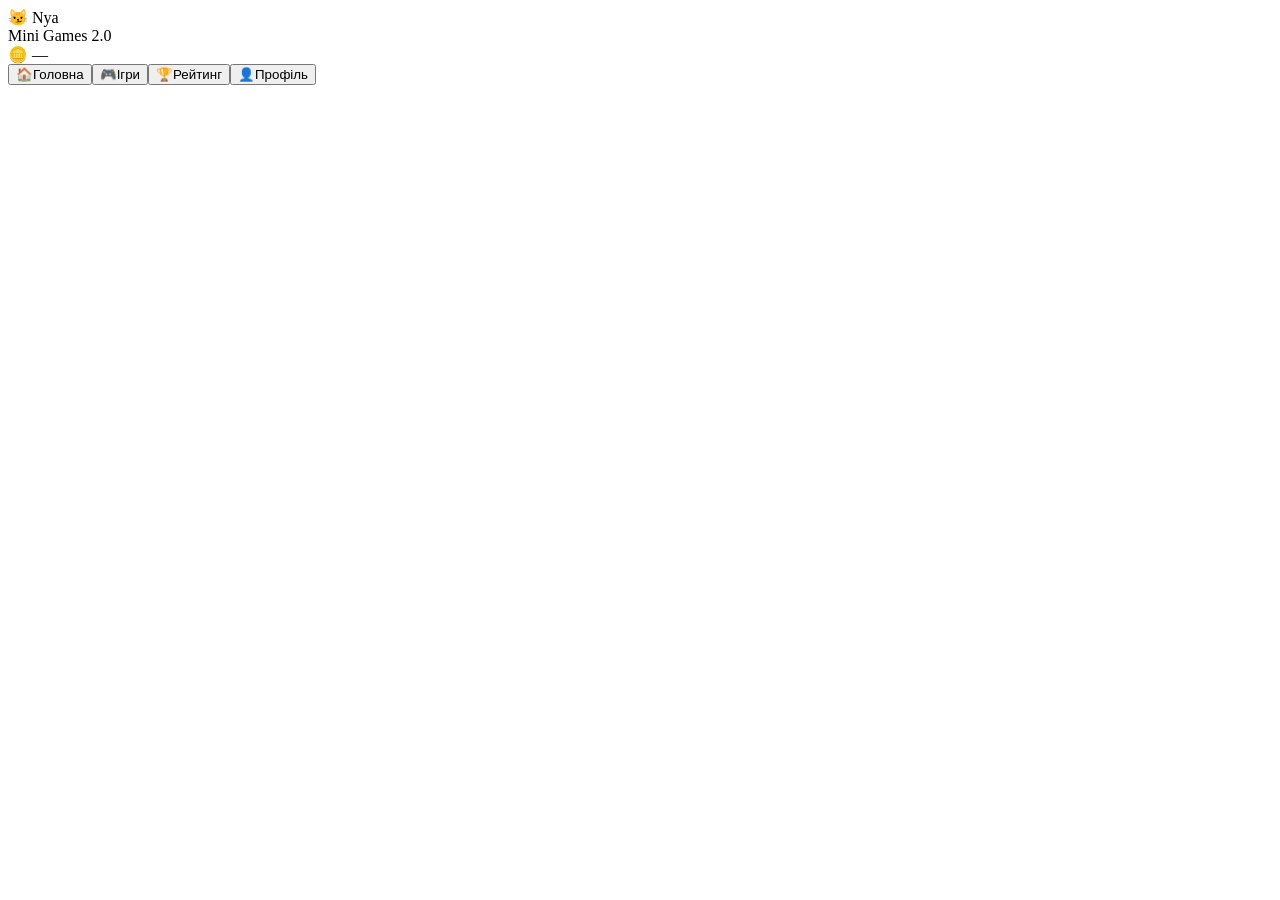
==== miniapp/index.html @ fdb406df "Add files via upload" ====
<!doctype html><html lang="uk"><head><meta charset="utf-8"><meta name="viewport" content="width=device-width,initial-scale=1,maximum-scale=1,user-scalable=no"><meta name="theme-color" content="#11121a"><title>Nya Mini Games</title><link rel="stylesheet" href="/minigames/style.css"></head><body><div id="app"><header><div><div class="brand">😼 Nya</div><div class="sub">Mini Games 2.0</div></div><div id="balance">🪙 —</div></header><main id="screen"></main><nav><button data-tab="home">🏠<span>Головна</span></button><button data-tab="games">🎮<span>Ігри</span></button><button data-tab="rating">🏆<span>Рейтинг</span></button><button data-tab="profile">👤<span>Профіль</span></button></nav></div><script src="https://telegram.org/js/telegram-web-app.js"></script><script src="/minigames/app.js?v=20260922-4"></script></body></html>
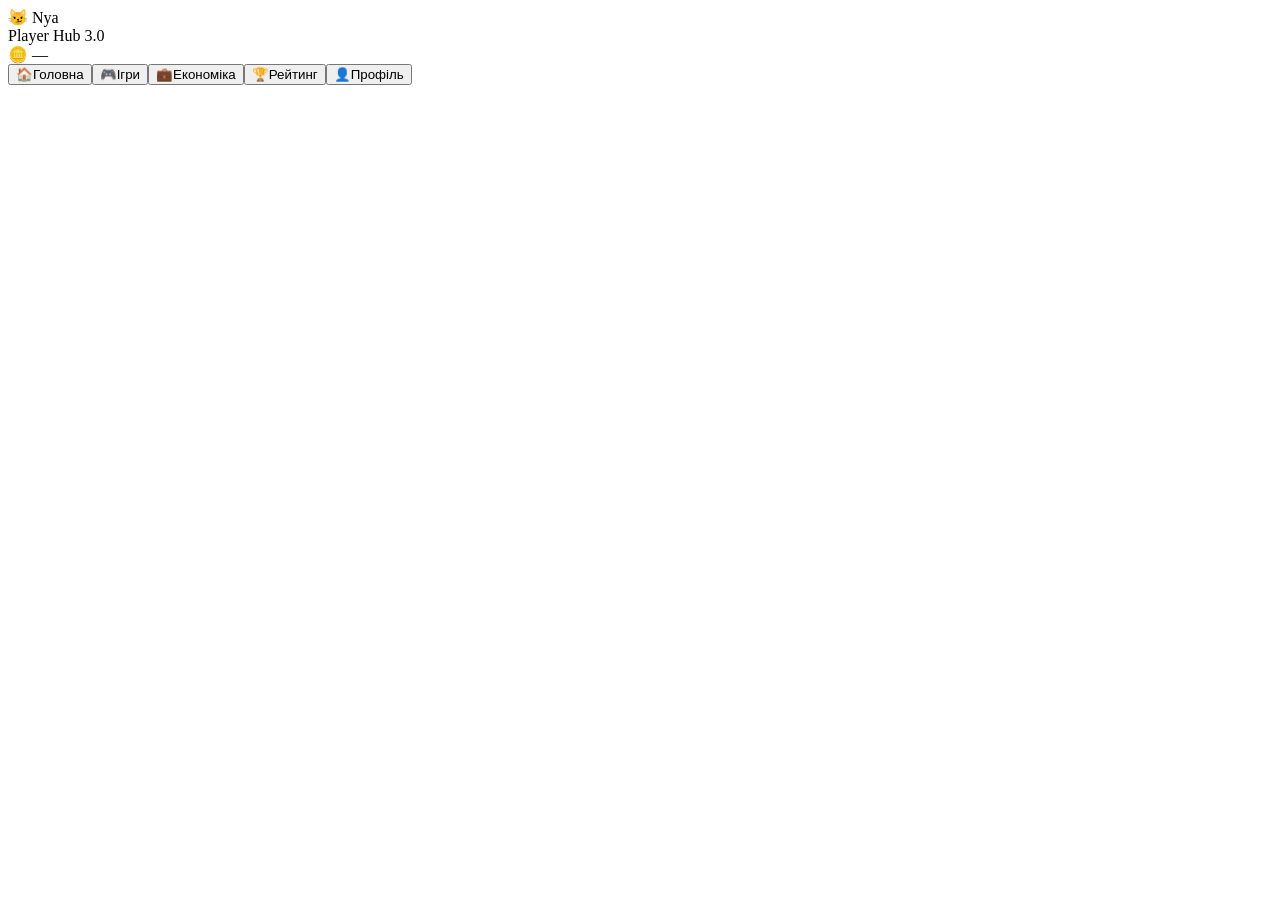
==== commit 70a7899c: "Add files via upload" ====
--- a/miniapp/index.html
+++ b/miniapp/index.html
@@ -1 +1 @@
-<!doctype html><html lang="uk"><head><meta charset="utf-8"><meta name="viewport" content="width=device-width,initial-scale=1,maximum-scale=1,user-scalable=no"><meta name="theme-color" content="#11121a"><title>Nya Mini Games</title><link rel="stylesheet" href="/minigames/style.css"></head><body><div id="app"><header><div><div class="brand">😼 Nya</div><div class="sub">Mini Games 2.0</div></div><div id="balance">🪙 —</div></header><main id="screen"></main><nav><button data-tab="home">🏠<span>Головна</span></button><button data-tab="games">🎮<span>Ігри</span></button><button data-tab="rating">🏆<span>Рейтинг</span></button><button data-tab="profile">👤<span>Профіль</span></button></nav></div><script src="https://telegram.org/js/telegram-web-app.js"></script><script src="/minigames/app.js?v=20260922-4"></script></body></html>
+<!doctype html><html lang="uk"><head><meta charset="utf-8"><meta name="viewport" content="width=device-width,initial-scale=1,maximum-scale=1,user-scalable=no"><meta name="theme-color" content="#11121a"><title>Nya Bot · Mini App 3.0</title><link rel="stylesheet" href="/minigames/style.css"></head><body><div id="app"><header><div><div class="brand">😼 Nya</div><div class="sub">Player Hub 3.0</div></div><div id="balance">🪙 —</div></header><main id="screen"></main><nav><button data-tab="home">🏠<span>Головна</span></button><button data-tab="games">🎮<span>Ігри</span></button><button data-tab="economy">💼<span>Економіка</span></button><button data-tab="rating">🏆<span>Рейтинг</span></button><button data-tab="profile">👤<span>Профіль</span></button></nav></div><script src="https://telegram.org/js/telegram-web-app.js"></script><script src="/minigames/app.js?v=20260922-5"></script></body></html>
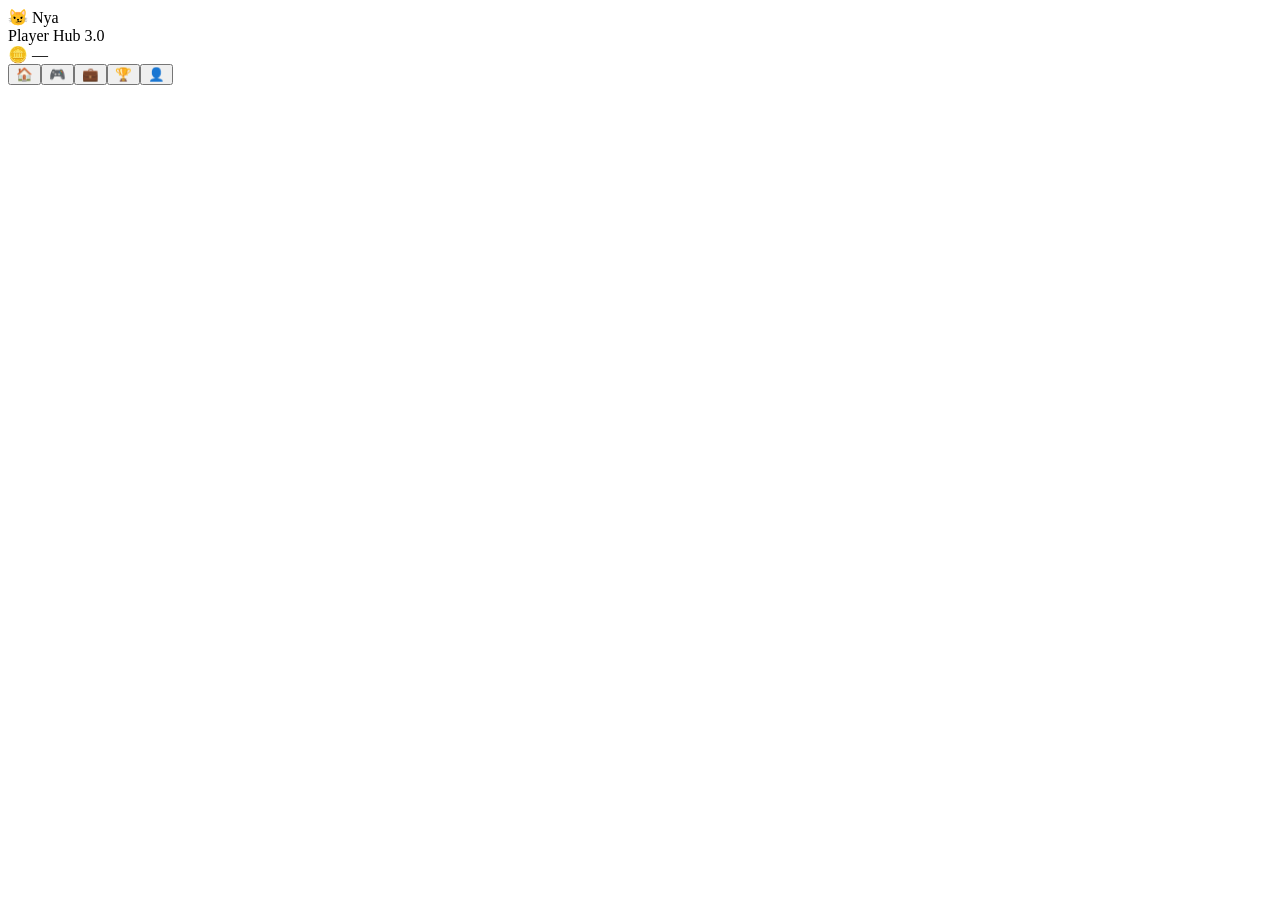
==== commit d9a5e11a: "Add files via upload" ====
--- a/miniapp/index.html
+++ b/miniapp/index.html
@@ -1 +1 @@
-<!doctype html><html lang="uk"><head><meta charset="utf-8"><meta name="viewport" content="width=device-width,initial-scale=1,maximum-scale=1,user-scalable=no"><meta name="theme-color" content="#11121a"><title>Nya Bot · Mini App 3.0</title><link rel="stylesheet" href="/minigames/style.css"></head><body><div id="app"><header><div><div class="brand">😼 Nya</div><div class="sub">Player Hub 3.0</div></div><div id="balance">🪙 —</div></header><main id="screen"></main><nav><button data-tab="home">🏠<span>Головна</span></button><button data-tab="games">🎮<span>Ігри</span></button><button data-tab="economy">💼<span>Економіка</span></button><button data-tab="rating">🏆<span>Рейтинг</span></button><button data-tab="profile">👤<span>Профіль</span></button></nav></div><script src="https://telegram.org/js/telegram-web-app.js"></script><script src="/minigames/app.js?v=20260922-5"></script></body></html>
+<!doctype html><html lang="ru"><head><meta charset="utf-8"><meta name="viewport" content="width=device-width,initial-scale=1,viewport-fit=cover"><meta name="theme-color" content="#11121a"><title>Nya Bot · Mini App 3.0</title><link rel="stylesheet" href="/minigames/style.css?v=20260926-1"></head><body><div id="app"><header><div><div class="brand">😼 Nya</div><div class="sub">Player Hub 3.0</div></div><div id="balance">🪙 —</div></header><main id="screen"></main><nav><button data-tab="home">🏠<span></span></button><button data-tab="games">🎮<span></span></button><button data-tab="economy">💼<span></span></button><button data-tab="rating">🏆<span></span></button><button data-tab="profile">👤<span></span></button></nav></div><script src="https://telegram.org/js/telegram-web-app.js"></script><script src="/minigames/app.js?v=20260926-1"></script></body></html>
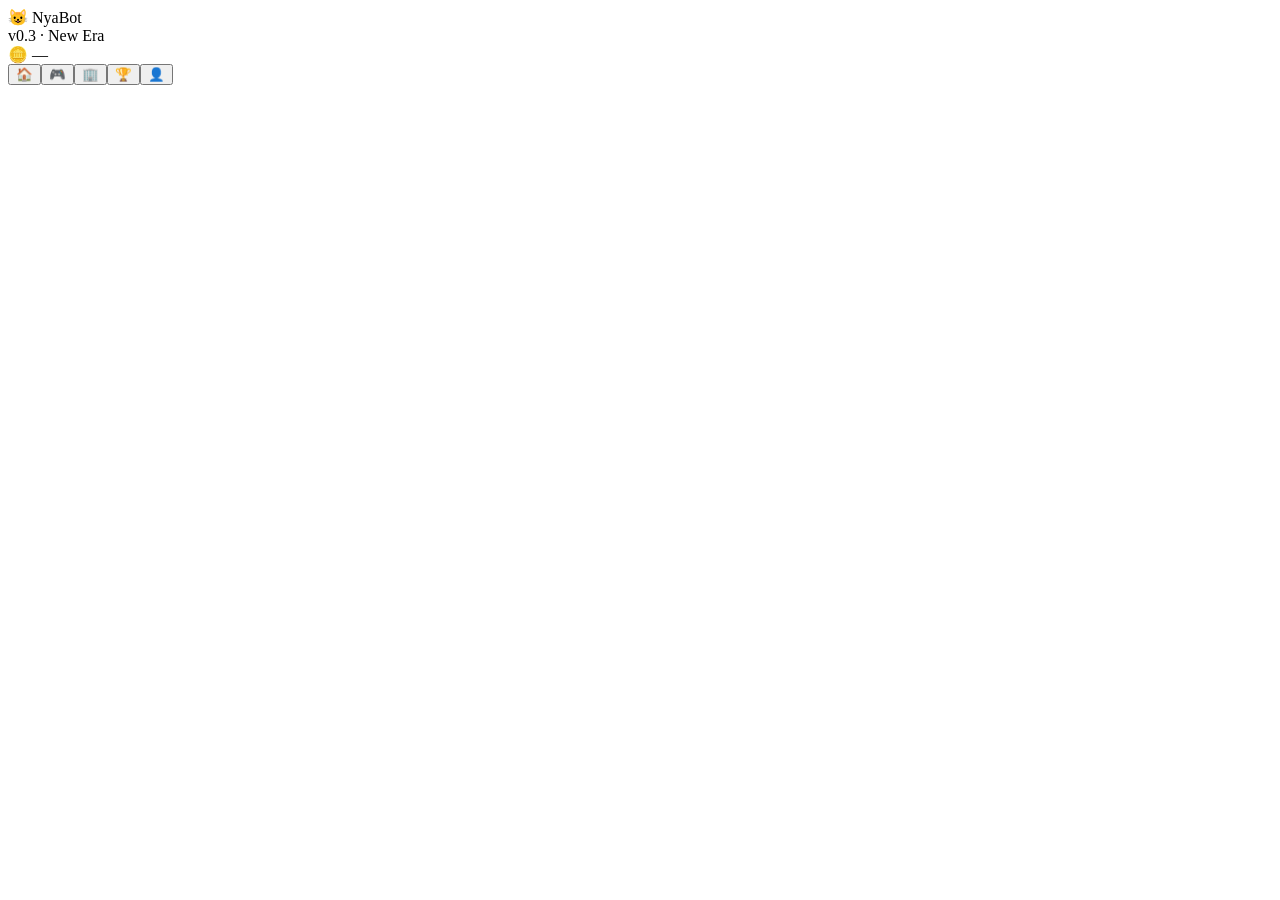
==== commit ddda8e8c: "Add files via upload" ====
--- a/miniapp/index.html
+++ b/miniapp/index.html
@@ -1 +1 @@
-<!doctype html><html lang="ru"><head><meta charset="utf-8"><meta name="viewport" content="width=device-width,initial-scale=1,viewport-fit=cover"><meta name="theme-color" content="#11121a"><title>Nya Bot · Mini App 3.0</title><link rel="stylesheet" href="/minigames/style.css?v=20260926-1"></head><body><div id="app"><header><div><div class="brand">😼 Nya</div><div class="sub">Player Hub 3.0</div></div><div id="balance">🪙 —</div></header><main id="screen"></main><nav><button data-tab="home">🏠<span></span></button><button data-tab="games">🎮<span></span></button><button data-tab="economy">💼<span></span></button><button data-tab="rating">🏆<span></span></button><button data-tab="profile">👤<span></span></button></nav></div><script src="https://telegram.org/js/telegram-web-app.js"></script><script src="/minigames/app.js?v=20260926-1"></script></body></html>
+<!doctype html><html lang="ru"><head><meta charset="utf-8"><meta name="viewport" content="width=device-width,initial-scale=1,viewport-fit=cover"><meta name="theme-color" content="#0b0c12"><title>NyaBot · v0.3</title><link rel="stylesheet" href="/minigames/style.css?v=20261005-v03"></head><body><div id="app"><header><div><div class="brand">😺 NyaBot</div><div class="sub">v0.3 · New Era</div></div><div id="balance">🪙 —</div></header><main id="screen"></main><nav><button data-tab="home">🏠<span></span></button><button data-tab="games">🎮<span></span></button><button data-tab="economy">🏢<span></span></button><button data-tab="rating">🏆<span></span></button><button data-tab="profile">👤<span></span></button></nav></div><script src="https://telegram.org/js/telegram-web-app.js"></script><script src="/minigames/app.js?v=20261005-v03"></script></body></html>
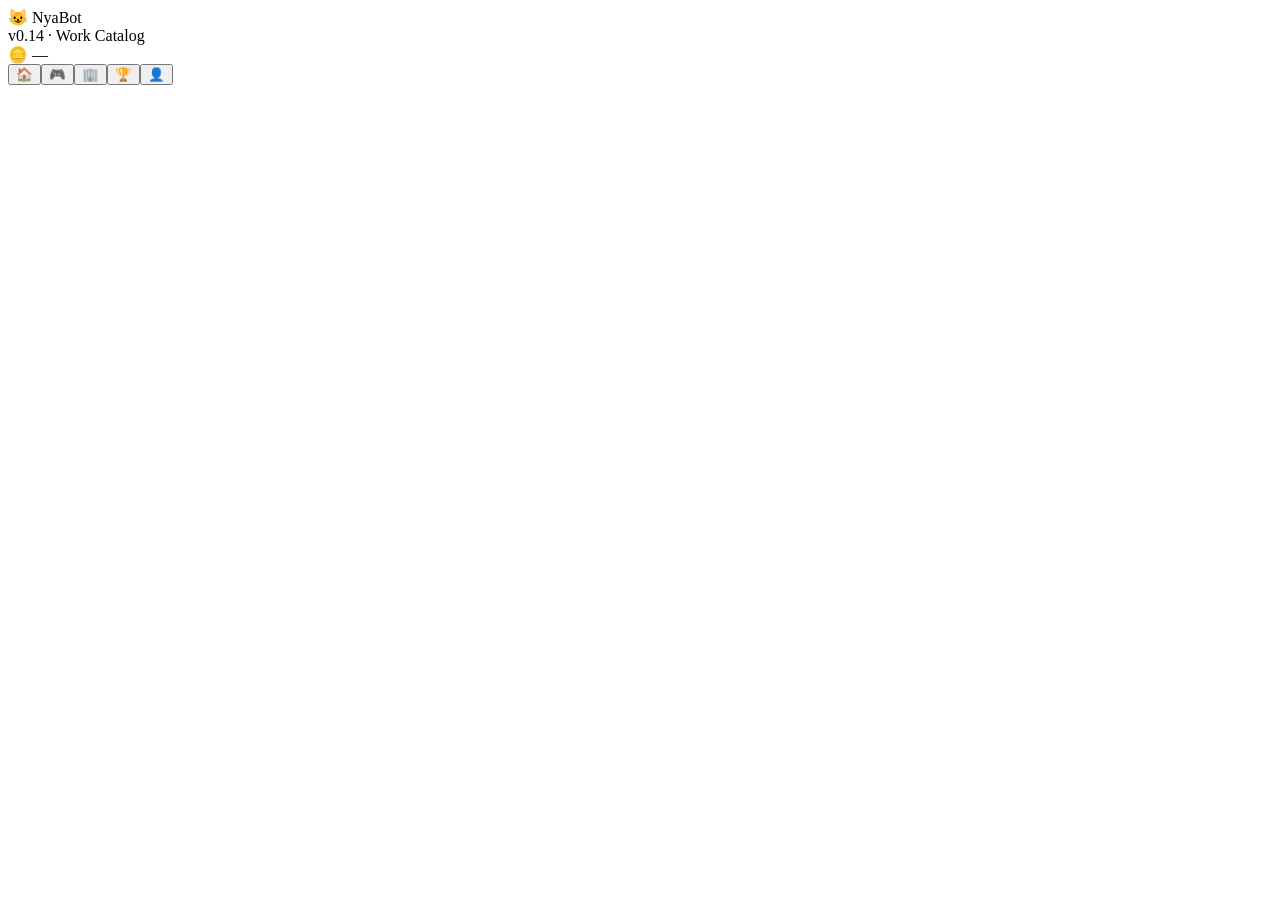
==== commit 53204f2e: "Add files via upload" ====
--- a/miniapp/index.html
+++ b/miniapp/index.html
@@ -1 +1 @@
-<!doctype html><html lang="ru"><head><meta charset="utf-8"><meta name="viewport" content="width=device-width,initial-scale=1,viewport-fit=cover"><meta name="theme-color" content="#0b0c12"><title>NyaBot · v0.3</title><link rel="stylesheet" href="/minigames/style.css?v=20261005-v03"></head><body><div id="app"><header><div><div class="brand">😺 NyaBot</div><div class="sub">v0.3 · New Era</div></div><div id="balance">🪙 —</div></header><main id="screen"></main><nav><button data-tab="home">🏠<span></span></button><button data-tab="games">🎮<span></span></button><button data-tab="economy">🏢<span></span></button><button data-tab="rating">🏆<span></span></button><button data-tab="profile">👤<span></span></button></nav></div><script src="https://telegram.org/js/telegram-web-app.js"></script><script src="/minigames/app.js?v=20261005-v03"></script></body></html>+<!doctype html><html lang="ru"><head><meta charset="utf-8"><meta name="viewport" content="width=device-width,initial-scale=1,viewport-fit=cover"><meta name="theme-color" content="#0b0c12"><title>NyaBot · v0.14</title><link rel="stylesheet" href="/minigames/style.css?v=20261019-v014"></head><body><div id="app"><header><div><div class="brand">😺 NyaBot</div><div class="sub">v0.14 · Work Catalog</div></div><div id="balance">🪙 —</div></header><main id="screen"></main><nav><button data-tab="home">🏠<span></span></button><button data-tab="games">🎮<span></span></button><button data-tab="economy">🏢<span></span></button><button data-tab="rating">🏆<span></span></button><button data-tab="profile">👤<span></span></button></nav></div><script src="https://telegram.org/js/telegram-web-app.js"></script><script src="/minigames/app.js?v=20261019-v014"></script></body></html>
